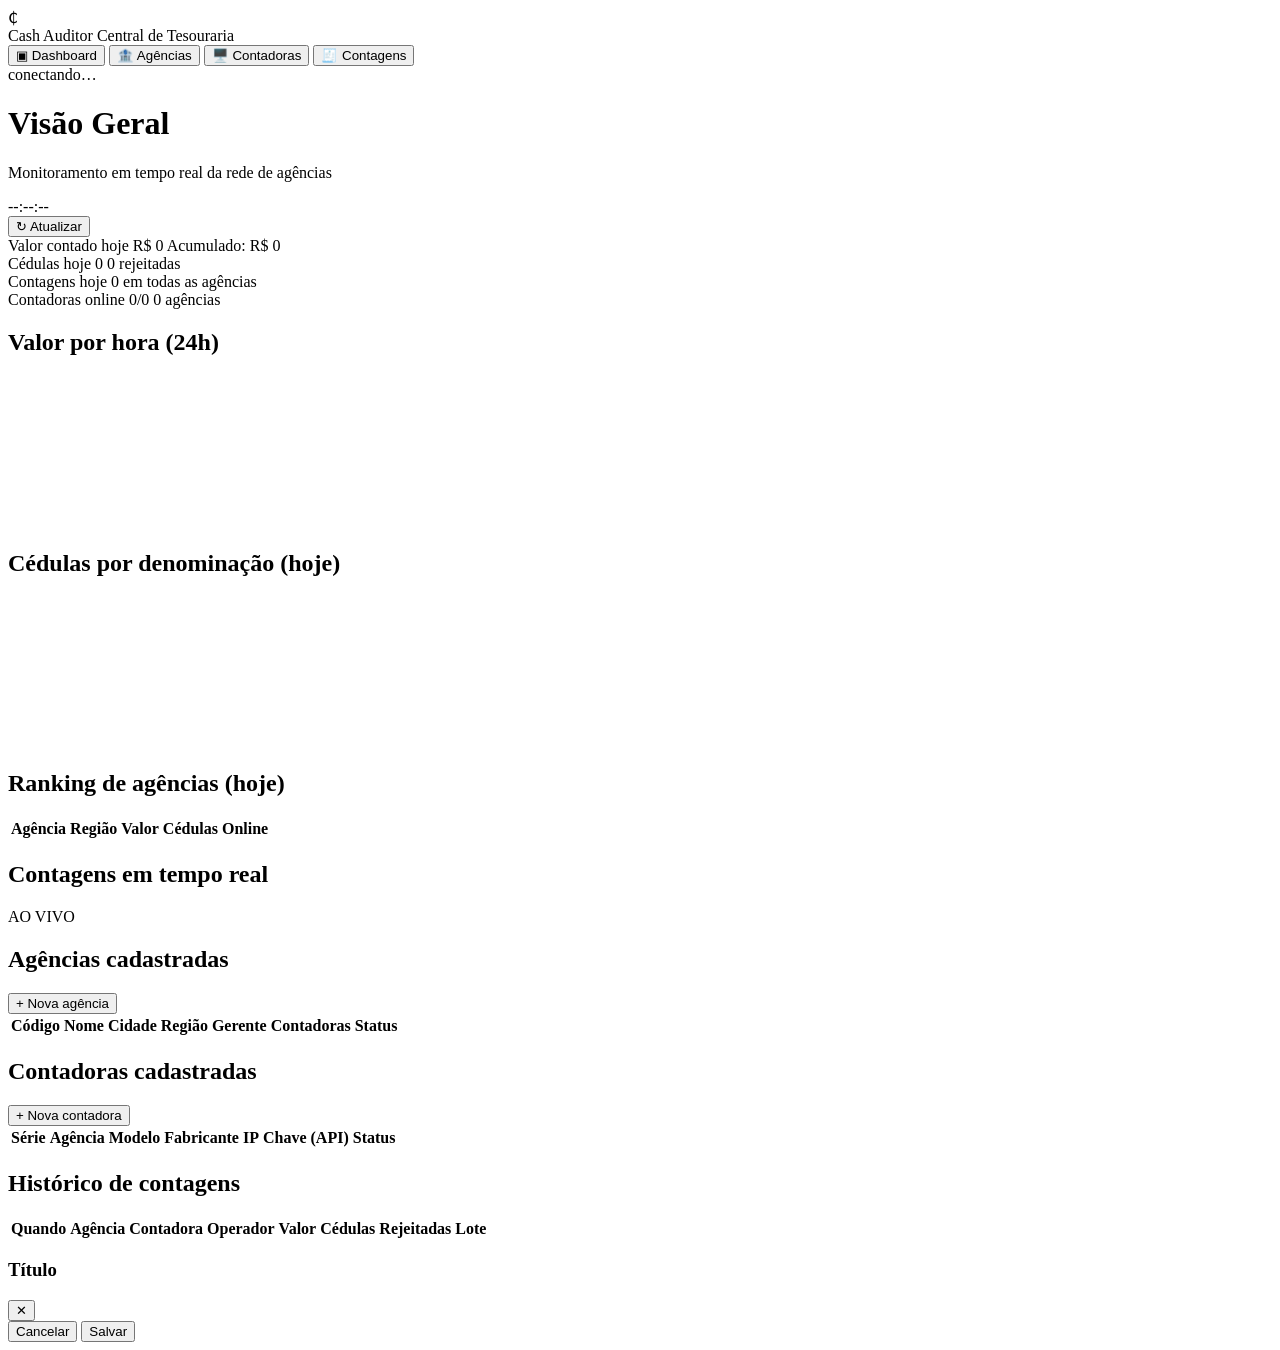
==== frontend/index.html @ 404e5f43 "Sistema de contagem de cédulas em tempo real (API + dashboards + cadastros) Co-Authored-By: Devin AI" ====
<!DOCTYPE html>
<html lang="pt-BR">
<head>
  <meta charset="UTF-8" />
  <meta name="viewport" content="width=device-width, initial-scale=1.0" />
  <title>Cash Auditor — Contagem de Cédulas em Tempo Real</title>
  <link rel="preconnect" href="https://fonts.googleapis.com" />
  <link rel="preconnect" href="https://fonts.gstatic.com" crossorigin />
  <link href="https://fonts.googleapis.com/css2?family=Inter:wght@400;500;600;700;800&display=swap" rel="stylesheet" />
  <link rel="stylesheet" href="/static/css/styles.css" />
  <script src="/static/js/chart.umd.min.js" defer></script>
  <script src="/static/js/app.js" defer></script>
</head>
<body>
  <div class="app">
    <!-- Sidebar -->
    <aside class="sidebar">
      <div class="brand">
        <div class="brand-logo">₵</div>
        <div class="brand-text">
          <span class="brand-name">Cash Auditor</span>
          <span class="brand-sub">Central de Tesouraria</span>
        </div>
      </div>
      <nav class="nav">
        <button class="nav-item active" data-view="dashboard">
          <span class="nav-ico">▣</span> Dashboard
        </button>
        <button class="nav-item" data-view="agencias">
          <span class="nav-ico">🏦</span> Agências
        </button>
        <button class="nav-item" data-view="contadoras">
          <span class="nav-ico">🖥️</span> Contadoras
        </button>
        <button class="nav-item" data-view="contagens">
          <span class="nav-ico">🧾</span> Contagens
        </button>
      </nav>
      <div class="conn">
        <span id="conn-dot" class="conn-dot off"></span>
        <span id="conn-label">conectando…</span>
      </div>
    </aside>

    <!-- Main -->
    <main class="main">
      <header class="topbar">
        <div>
          <h1 id="view-title">Visão Geral</h1>
          <p id="view-sub" class="muted">Monitoramento em tempo real da rede de agências</p>
        </div>
        <div class="topbar-right">
          <div class="clock" id="clock">--:--:--</div>
          <button class="btn ghost" id="btn-refresh">↻ Atualizar</button>
        </div>
      </header>

      <!-- ===================== DASHBOARD ===================== -->
      <section class="view" id="view-dashboard">
        <div class="kpis">
          <div class="kpi">
            <span class="kpi-label">Valor contado hoje</span>
            <span class="kpi-value" id="kpi-valor">R$ 0</span>
            <span class="kpi-foot" id="kpi-valor-geral">Acumulado: R$ 0</span>
          </div>
          <div class="kpi">
            <span class="kpi-label">Cédulas hoje</span>
            <span class="kpi-value" id="kpi-cedulas">0</span>
            <span class="kpi-foot" id="kpi-rejeitadas">0 rejeitadas</span>
          </div>
          <div class="kpi">
            <span class="kpi-label">Contagens hoje</span>
            <span class="kpi-value" id="kpi-contagens">0</span>
            <span class="kpi-foot">em todas as agências</span>
          </div>
          <div class="kpi">
            <span class="kpi-label">Contadoras online</span>
            <span class="kpi-value"><span id="kpi-online">0</span><span class="kpi-of" id="kpi-total-contadoras">/0</span></span>
            <span class="kpi-foot" id="kpi-agencias">0 agências</span>
          </div>
        </div>

        <div class="grid-2">
          <div class="card">
            <div class="card-head">
              <h2>Valor por hora (24h)</h2>
            </div>
            <div class="chart-wrap"><canvas id="chart-horaria"></canvas></div>
          </div>
          <div class="card">
            <div class="card-head">
              <h2>Cédulas por denominação (hoje)</h2>
            </div>
            <div class="chart-wrap"><canvas id="chart-denom"></canvas></div>
          </div>
        </div>

        <div class="grid-2">
          <div class="card">
            <div class="card-head"><h2>Ranking de agências (hoje)</h2></div>
            <div class="table-wrap">
              <table class="table">
                <thead>
                  <tr><th>Agência</th><th>Região</th><th class="num">Valor</th><th class="num">Cédulas</th><th class="num">Online</th></tr>
                </thead>
                <tbody id="tbl-ranking"></tbody>
              </table>
            </div>
          </div>
          <div class="card">
            <div class="card-head">
              <h2>Contagens em tempo real</h2>
              <span class="pill live"><span class="pulse"></span> AO VIVO</span>
            </div>
            <ul class="feed" id="feed"></ul>
          </div>
        </div>
      </section>

      <!-- ===================== AGÊNCIAS ===================== -->
      <section class="view hidden" id="view-agencias">
        <div class="card">
          <div class="card-head">
            <h2>Agências cadastradas</h2>
            <button class="btn primary" id="btn-nova-agencia">+ Nova agência</button>
          </div>
          <div class="table-wrap">
            <table class="table">
              <thead>
                <tr><th>Código</th><th>Nome</th><th>Cidade</th><th>Região</th><th>Gerente</th><th class="num">Contadoras</th><th>Status</th><th></th></tr>
              </thead>
              <tbody id="tbl-agencias"></tbody>
            </table>
          </div>
        </div>
      </section>

      <!-- ===================== CONTADORAS ===================== -->
      <section class="view hidden" id="view-contadoras">
        <div class="card">
          <div class="card-head">
            <h2>Contadoras cadastradas</h2>
            <button class="btn primary" id="btn-nova-contadora">+ Nova contadora</button>
          </div>
          <div class="table-wrap">
            <table class="table">
              <thead>
                <tr><th>Série</th><th>Agência</th><th>Modelo</th><th>Fabricante</th><th>IP</th><th>Chave (API)</th><th>Status</th><th></th></tr>
              </thead>
              <tbody id="tbl-contadoras"></tbody>
            </table>
          </div>
        </div>
      </section>

      <!-- ===================== CONTAGENS ===================== -->
      <section class="view hidden" id="view-contagens">
        <div class="card">
          <div class="card-head"><h2>Histórico de contagens</h2></div>
          <div class="table-wrap">
            <table class="table">
              <thead>
                <tr><th>Quando</th><th>Agência</th><th>Contadora</th><th>Operador</th><th class="num">Valor</th><th class="num">Cédulas</th><th class="num">Rejeitadas</th><th>Lote</th></tr>
              </thead>
              <tbody id="tbl-contagens"></tbody>
            </table>
          </div>
        </div>
      </section>
    </main>
  </div>

  <!-- Toasts -->
  <div class="toasts" id="toasts"></div>

  <!-- Modal -->
  <div class="modal-backdrop hidden" id="modal-backdrop">
    <div class="modal">
      <div class="modal-head">
        <h3 id="modal-title">Título</h3>
        <button class="modal-close" id="modal-close">✕</button>
      </div>
      <form id="modal-form" class="modal-body"></form>
      <div class="modal-foot">
        <button class="btn ghost" id="modal-cancel">Cancelar</button>
        <button class="btn primary" id="modal-save">Salvar</button>
      </div>
    </div>
  </div>
</body>
</html>
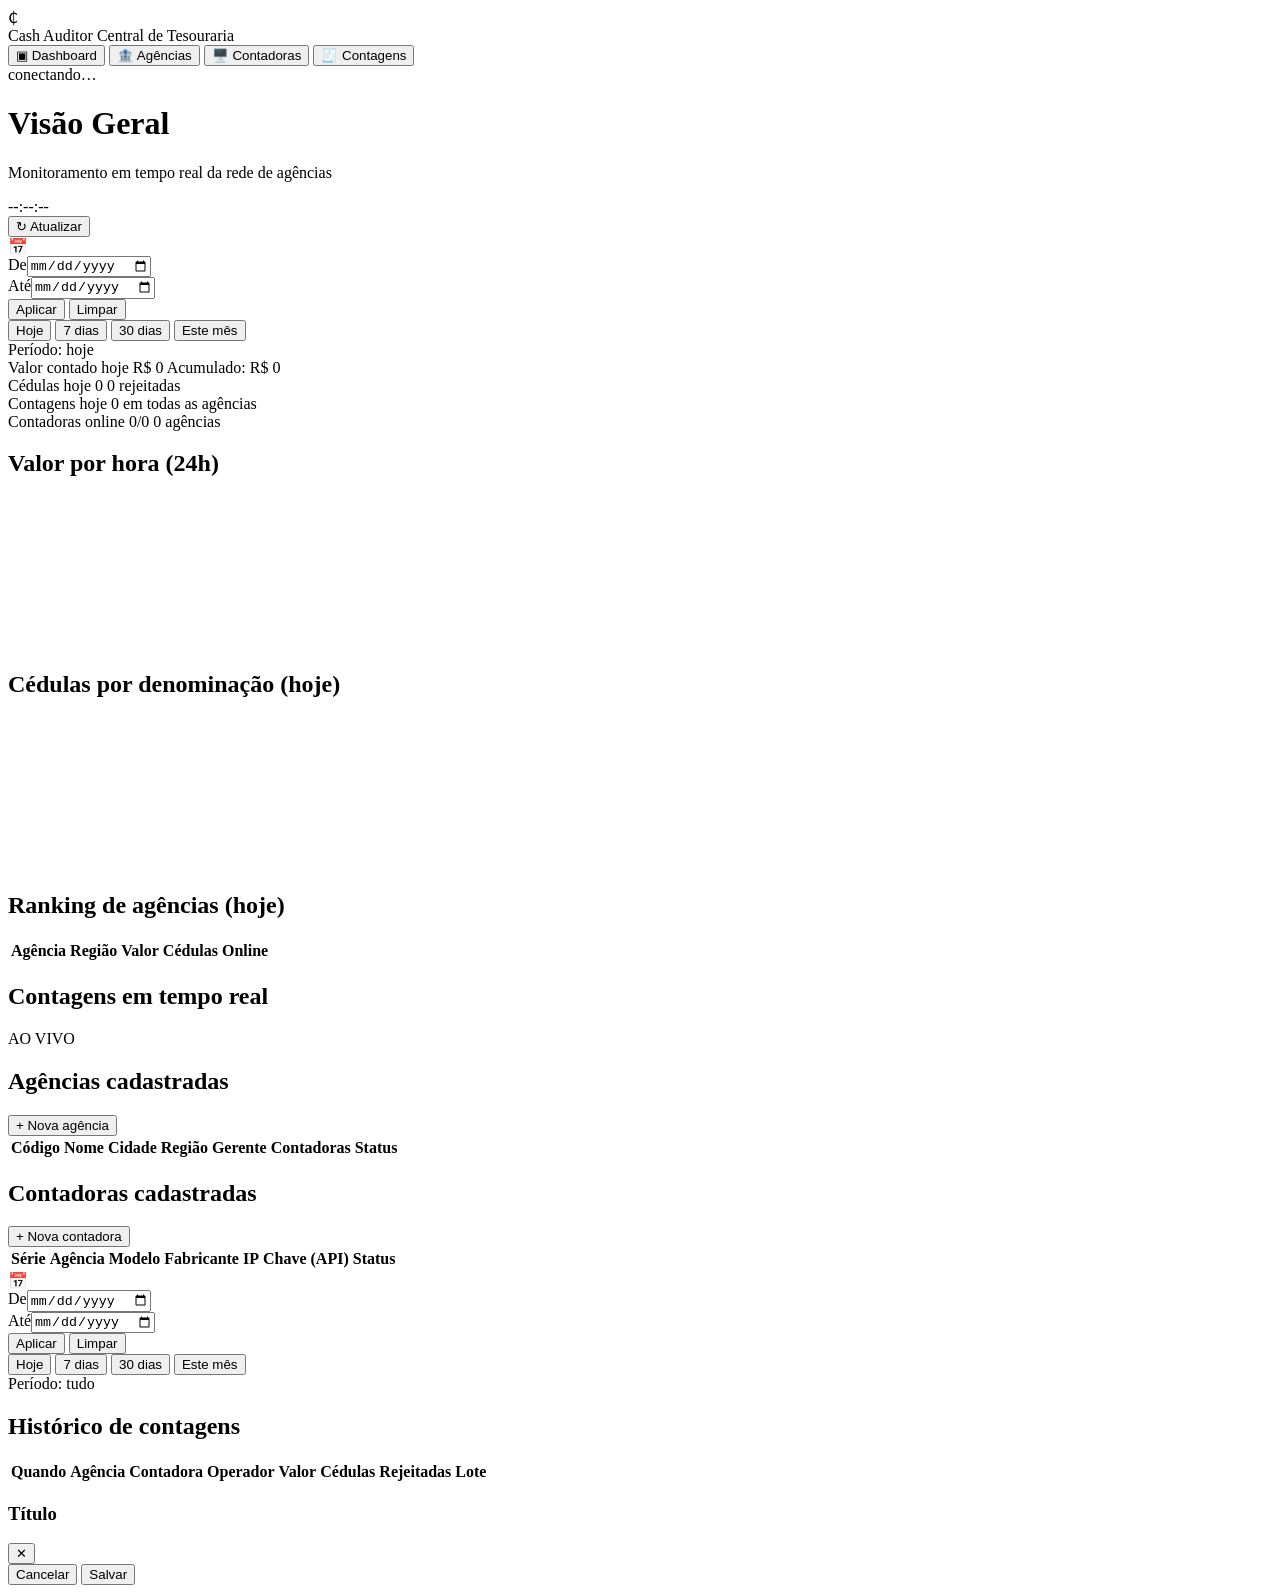
==== commit d7b752a0: "Adiciona filtro de período (calendário) no dashboard e histórico de contagens Co-Authored-By: Devin " ====
--- a/frontend/index.html
+++ b/frontend/index.html
@@ -57,19 +57,33 @@
 
       <!-- ===================== DASHBOARD ===================== -->
       <section class="view" id="view-dashboard">
+        <div class="filterbar" id="filtro-dashboard">
+          <span class="filter-ico">📅</span>
+          <div class="field-inline"><label>De</label><input type="date" id="dash-inicio"></div>
+          <div class="field-inline"><label>Até</label><input type="date" id="dash-fim"></div>
+          <button class="btn primary sm" id="dash-aplicar">Aplicar</button>
+          <button class="btn ghost sm" id="dash-limpar">Limpar</button>
+          <div class="presets">
+            <button class="chip" data-dpreset="hoje">Hoje</button>
+            <button class="chip" data-dpreset="7">7 dias</button>
+            <button class="chip" data-dpreset="30">30 dias</button>
+            <button class="chip" data-dpreset="mes">Este mês</button>
+          </div>
+          <span class="periodo-atual" id="dash-periodo">Período: hoje</span>
+        </div>
         <div class="kpis">
           <div class="kpi">
-            <span class="kpi-label">Valor contado hoje</span>
+            <span class="kpi-label" id="lbl-valor">Valor contado hoje</span>
             <span class="kpi-value" id="kpi-valor">R$ 0</span>
             <span class="kpi-foot" id="kpi-valor-geral">Acumulado: R$ 0</span>
           </div>
           <div class="kpi">
-            <span class="kpi-label">Cédulas hoje</span>
+            <span class="kpi-label" id="lbl-cedulas">Cédulas hoje</span>
             <span class="kpi-value" id="kpi-cedulas">0</span>
             <span class="kpi-foot" id="kpi-rejeitadas">0 rejeitadas</span>
           </div>
           <div class="kpi">
-            <span class="kpi-label">Contagens hoje</span>
+            <span class="kpi-label" id="lbl-contagens">Contagens hoje</span>
             <span class="kpi-value" id="kpi-contagens">0</span>
             <span class="kpi-foot">em todas as agências</span>
           </div>
@@ -83,13 +97,13 @@
         <div class="grid-2">
           <div class="card">
             <div class="card-head">
-              <h2>Valor por hora (24h)</h2>
+              <h2 id="title-horaria">Valor por hora (24h)</h2>
             </div>
             <div class="chart-wrap"><canvas id="chart-horaria"></canvas></div>
           </div>
           <div class="card">
             <div class="card-head">
-              <h2>Cédulas por denominação (hoje)</h2>
+              <h2 id="title-denom">Cédulas por denominação (hoje)</h2>
             </div>
             <div class="chart-wrap"><canvas id="chart-denom"></canvas></div>
           </div>
@@ -97,7 +111,7 @@
 
         <div class="grid-2">
           <div class="card">
-            <div class="card-head"><h2>Ranking de agências (hoje)</h2></div>
+            <div class="card-head"><h2 id="title-ranking">Ranking de agências (hoje)</h2></div>
             <div class="table-wrap">
               <table class="table">
                 <thead>
@@ -155,6 +169,20 @@
 
       <!-- ===================== CONTAGENS ===================== -->
       <section class="view hidden" id="view-contagens">
+        <div class="filterbar" id="filtro-contagens">
+          <span class="filter-ico">📅</span>
+          <div class="field-inline"><label>De</label><input type="date" id="cont-inicio"></div>
+          <div class="field-inline"><label>Até</label><input type="date" id="cont-fim"></div>
+          <button class="btn primary sm" id="cont-aplicar">Aplicar</button>
+          <button class="btn ghost sm" id="cont-limpar">Limpar</button>
+          <div class="presets">
+            <button class="chip" data-cpreset="hoje">Hoje</button>
+            <button class="chip" data-cpreset="7">7 dias</button>
+            <button class="chip" data-cpreset="30">30 dias</button>
+            <button class="chip" data-cpreset="mes">Este mês</button>
+          </div>
+          <span class="periodo-atual" id="cont-periodo">Período: tudo</span>
+        </div>
         <div class="card">
           <div class="card-head"><h2>Histórico de contagens</h2></div>
           <div class="table-wrap">
